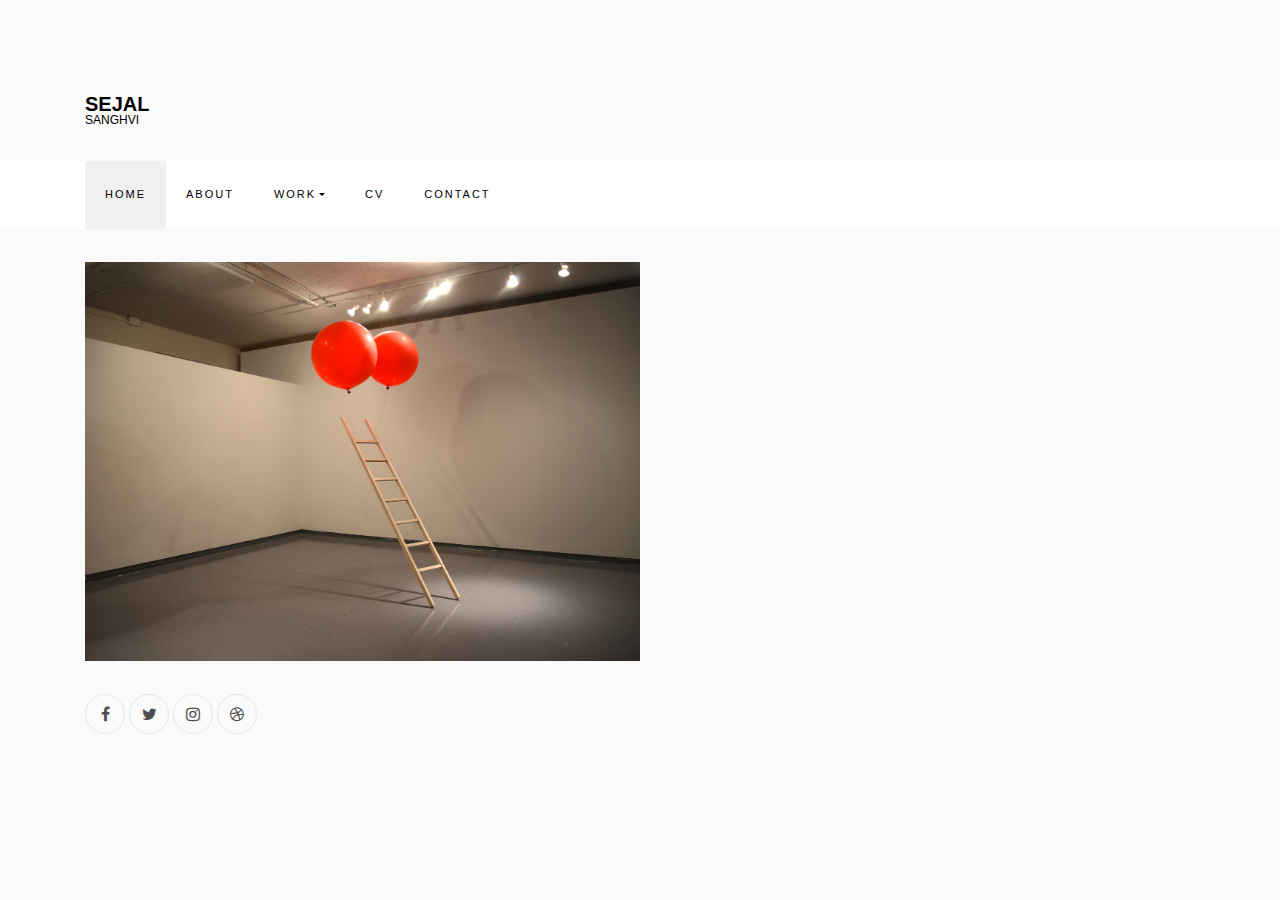
==== index.html @ 8b1d8e77 "fix: responsiveness" ====
<!doctype html>
<html lang="en">
  <head>
  	<title>SEJAL SANGHVI</title>
    <meta charset="utf-8">
    <meta name="viewport" content="width=device-width, initial-scale=1, shrink-to-fit=no">

	<link href='https://fonts.googleapis.com/css?family=Roboto:400,100,300,700' rel='stylesheet' type='text/css'>

	<link rel="stylesheet" href="https://stackpath.bootstrapcdn.com/font-awesome/4.7.0/css/font-awesome.min.css">
	
	<link rel="stylesheet" href="css/style.css">

	</head>
	<body>
	<section class="ftco-section">
		<div class="container">
			<div class="row justify-content-center">
				<div class="col-md-6 text-center mb-5">
					<h2 class="heading-section"></h2>
				</div>
			</div>
		</div>
		
		<div class="container">
			<div class="row justify-content-between">
				<div class="col">
					<a class="navbar-brand" href="index.html">Sejal <span>Sanghvi</span></a>
				</div>
			</div>
		</div>
		<nav class="navbar navbar-expand-lg navbar-dark ftco_navbar bg-dark ftco-navbar-light" id="ftco-navbar">
	    <div class="container">
	    
	      <button class="navbar-toggler" type="button" data-toggle="collapse" data-target="#ftco-nav" aria-controls="ftco-nav" aria-expanded="false" aria-label="Toggle navigation">
	        <span class="fa fa-bars"></span> Menu
	      </button>
	      <div class="collapse navbar-collapse" id="ftco-nav">
	        <ul class="navbar-nav mr-auto">
	        	<li class="nav-item active"><a href="#" class="nav-link">Home</a></li>
				<li class="nav-item"><a href="about.html" class="nav-link">About</a></li>

				<!-- <li class="nav-item"><a href="work.html" class="nav-link">Work</a></li> -->
	          
	        	<li class="nav-item dropdown">
              <a class="nav-link dropdown-toggle" href="#" id="dropdown04" data-toggle="dropdown" aria-haspopup="true" aria-expanded="false">Work</a>
              <div class="dropdown-menu" aria-labelledby="dropdown04">
              	<a class="dropdown-item" href="painting.html">Painting</a>
                <a class="dropdown-item" href="#">Photography</a>
                <a class="dropdown-item" href="#">Installation Art</a>
              </div>
            </li>
			
			<li class="nav-item"><a href="#" class="nav-link">CV</a></li>
			<li class="nav-item"><a href="contact.html" class="nav-link">Contact</a></li>
	        	
	        </ul>
	      </div>
	    </div>
		
	  </nav>

	  <!-- END nav -->
	  
	  <div class="container">
		<div class="row justify-content-between">
			<div class="col">
				<img src="images/red.jpeg" alt="Some Art">
			</div>
		</div>
	</div>

	<div class="container">
		<div class="row justify-content-between">
			<div class="col">
				<div class="social-media">
					<p class="mb-0 d-flex">
						<a href="#" class="d-flex align-items-center justify-content-center"><span class="fa fa-facebook"><i class="sr-only">Facebook</i></span></a>
						<a href="#" class="d-flex align-items-center justify-content-center"><span class="fa fa-twitter"><i class="sr-only">Twitter</i></span></a>
						<a href="#" class="d-flex align-items-center justify-content-center"><span class="fa fa-instagram"><i class="sr-only">Instagram</i></span></a>
						<a href="#" class="d-flex align-items-center justify-content-center"><span class="fa fa-dribbble"><i class="sr-only">Dribbble</i></span></a>
					</p>
			</div>
			</div>
		</div>
	</div>	

	</section>

	

	<script src="js/jquery.min.js"></script>
  <script src="js/popper.js"></script>
  <script src="js/bootstrap.min.js"></script>
  <script src="js/main.js"></script>

	</body>
</html>
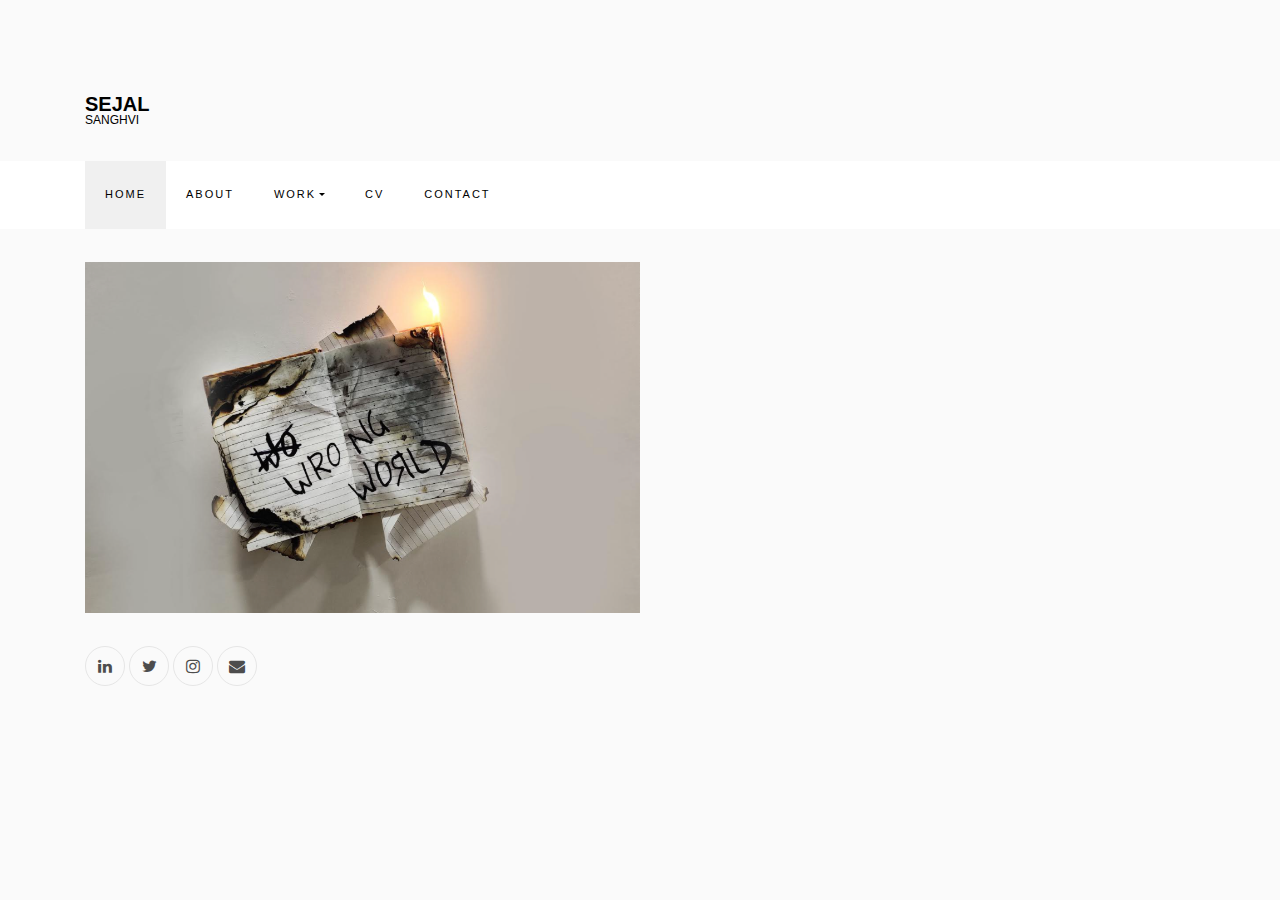
==== commit 7abdfc10: "populate: data" ====
--- a/index.html
+++ b/index.html
@@ -45,13 +45,13 @@
 	        	<li class="nav-item dropdown">
               <a class="nav-link dropdown-toggle" href="#" id="dropdown04" data-toggle="dropdown" aria-haspopup="true" aria-expanded="false">Work</a>
               <div class="dropdown-menu" aria-labelledby="dropdown04">
-              	<a class="dropdown-item" href="painting.html">Painting</a>
-                <a class="dropdown-item" href="#">Photography</a>
-                <a class="dropdown-item" href="#">Installation Art</a>
+				<a class="dropdown-item" href="painting.html">Painting</a>
+				<a class="dropdown-item" href="photography.html">Photography</a>
+				<a class="dropdown-item" href="installation.html">Installation Art</a>
               </div>
             </li>
 			
-			<li class="nav-item"><a href="#" class="nav-link">CV</a></li>
+			<li class="nav-item"><a href="images/Sejal_Resume.pdf" class="nav-link">CV</a></li>
 			<li class="nav-item"><a href="contact.html" class="nav-link">Contact</a></li>
 	        	
 	        </ul>
@@ -65,7 +65,7 @@
 	  <div class="container">
 		<div class="row justify-content-between">
 			<div class="col">
-				<img src="images/red.jpeg" alt="Some Art">
+				<img src="images/wrong_world.png" alt="Some Art">
 			</div>
 		</div>
 	</div>
@@ -75,10 +75,10 @@
 			<div class="col">
 				<div class="social-media">
 					<p class="mb-0 d-flex">
-						<a href="#" class="d-flex align-items-center justify-content-center"><span class="fa fa-facebook"><i class="sr-only">Facebook</i></span></a>
-						<a href="#" class="d-flex align-items-center justify-content-center"><span class="fa fa-twitter"><i class="sr-only">Twitter</i></span></a>
-						<a href="#" class="d-flex align-items-center justify-content-center"><span class="fa fa-instagram"><i class="sr-only">Instagram</i></span></a>
-						<a href="#" class="d-flex align-items-center justify-content-center"><span class="fa fa-dribbble"><i class="sr-only">Dribbble</i></span></a>
+						<a href="https://www.linkedin.com/in/sejal-sanghvi" class="d-flex align-items-center justify-content-center"><span class="fa fa-linkedin"><i class="sr-only">LinkedIn</i></span></a>
+						<a href="https://twitter.com/SejSanghvi97" class="d-flex align-items-center justify-content-center"><span class="fa fa-twitter"><i class="sr-only">Twitter</i></span></a>
+						<a href="https://instagram.com/sej_sanghvi97?utm_medium=copy_link" class="d-flex align-items-center justify-content-center"><span class="fa fa-instagram"><i class="sr-only">Instagram</i></span></a>
+						<a href="mailto:sejalsanghv@gmail.com" class="d-flex align-items-center justify-content-center"><span class="fa fa-envelope"><i class="sr-only">Email</i></span></a>
 					</p>
 			</div>
 			</div>
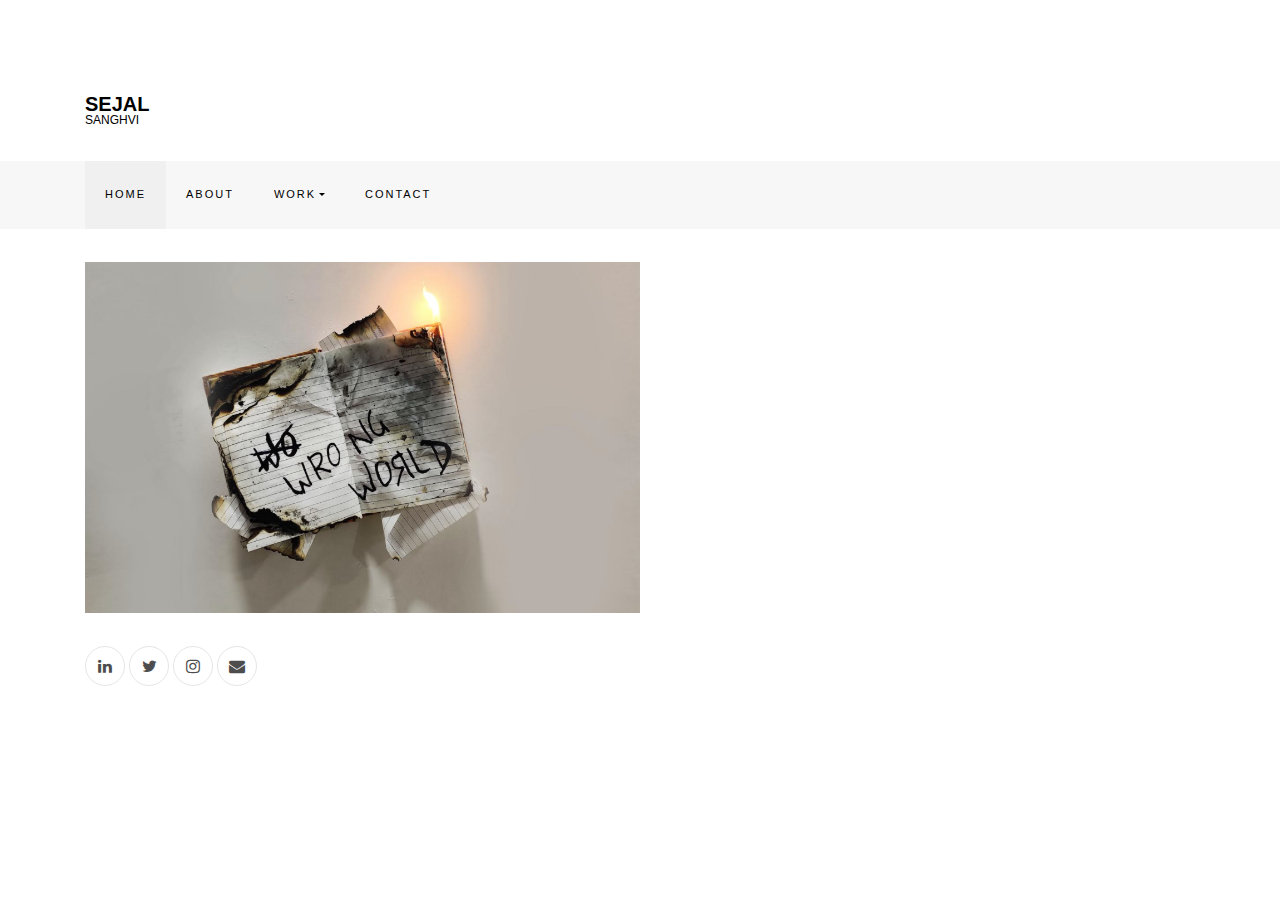
==== commit 08b0fa45: "remove: CV" ====
--- a/index.html
+++ b/index.html
@@ -46,12 +46,10 @@
               <a class="nav-link dropdown-toggle" href="#" id="dropdown04" data-toggle="dropdown" aria-haspopup="true" aria-expanded="false">Work</a>
               <div class="dropdown-menu" aria-labelledby="dropdown04">
 				<a class="dropdown-item" href="painting.html">Painting</a>
-				<a class="dropdown-item" href="photography.html">Photography</a>
 				<a class="dropdown-item" href="installation.html">Installation Art</a>
               </div>
             </li>
-			
-			<li class="nav-item"><a href="images/Sejal_Resume.pdf" class="nav-link">CV</a></li>
+
 			<li class="nav-item"><a href="contact.html" class="nav-link">Contact</a></li>
 	        	
 	        </ul>
@@ -87,7 +85,10 @@
 
 	</section>
 
-	
+	<!-- <div class="footer">
+		<div style="font-size: x-small;">Copyright &copy; <em id="date"></em>2021 Sejal Sanghvi <br>
+		Designed with &hearts; by Vidhi Mody </div>
+	  </div> -->
 
 	<script src="js/jquery.min.js"></script>
   <script src="js/popper.js"></script>
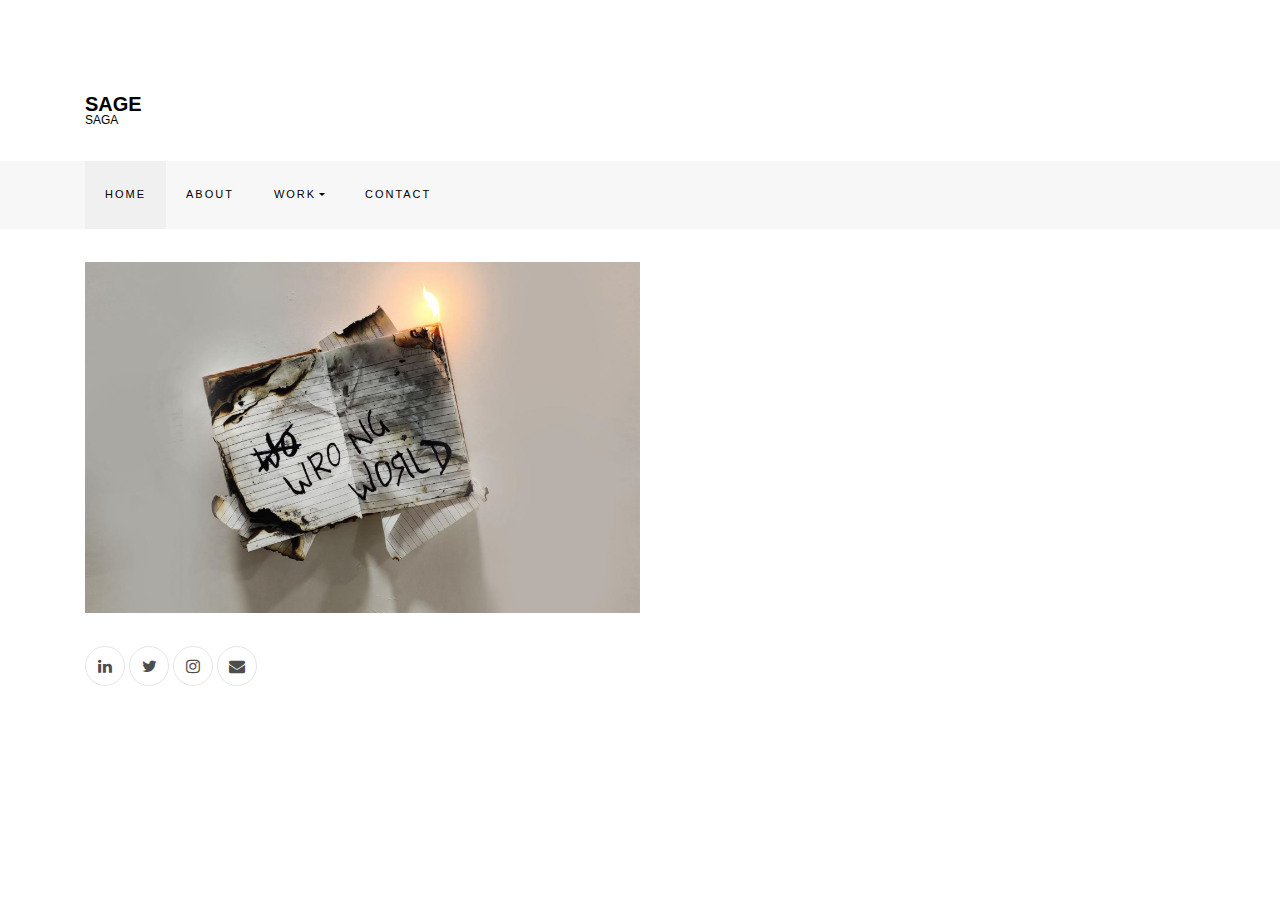
==== commit f29e140c: "edit: name" ====
--- a/index.html
+++ b/index.html
@@ -1,7 +1,7 @@
 <!doctype html>
 <html lang="en">
   <head>
-  	<title>SEJAL SANGHVI</title>
+  	<title>SAGE</title>
     <meta charset="utf-8">
     <meta name="viewport" content="width=device-width, initial-scale=1, shrink-to-fit=no">
 
@@ -25,7 +25,7 @@
 		<div class="container">
 			<div class="row justify-content-between">
 				<div class="col">
-					<a class="navbar-brand" href="index.html">Sejal <span>Sanghvi</span></a>
+					<a class="navbar-brand" href="index.html">Sage <span>Saga</span></a>
 				</div>
 			</div>
 		</div>
